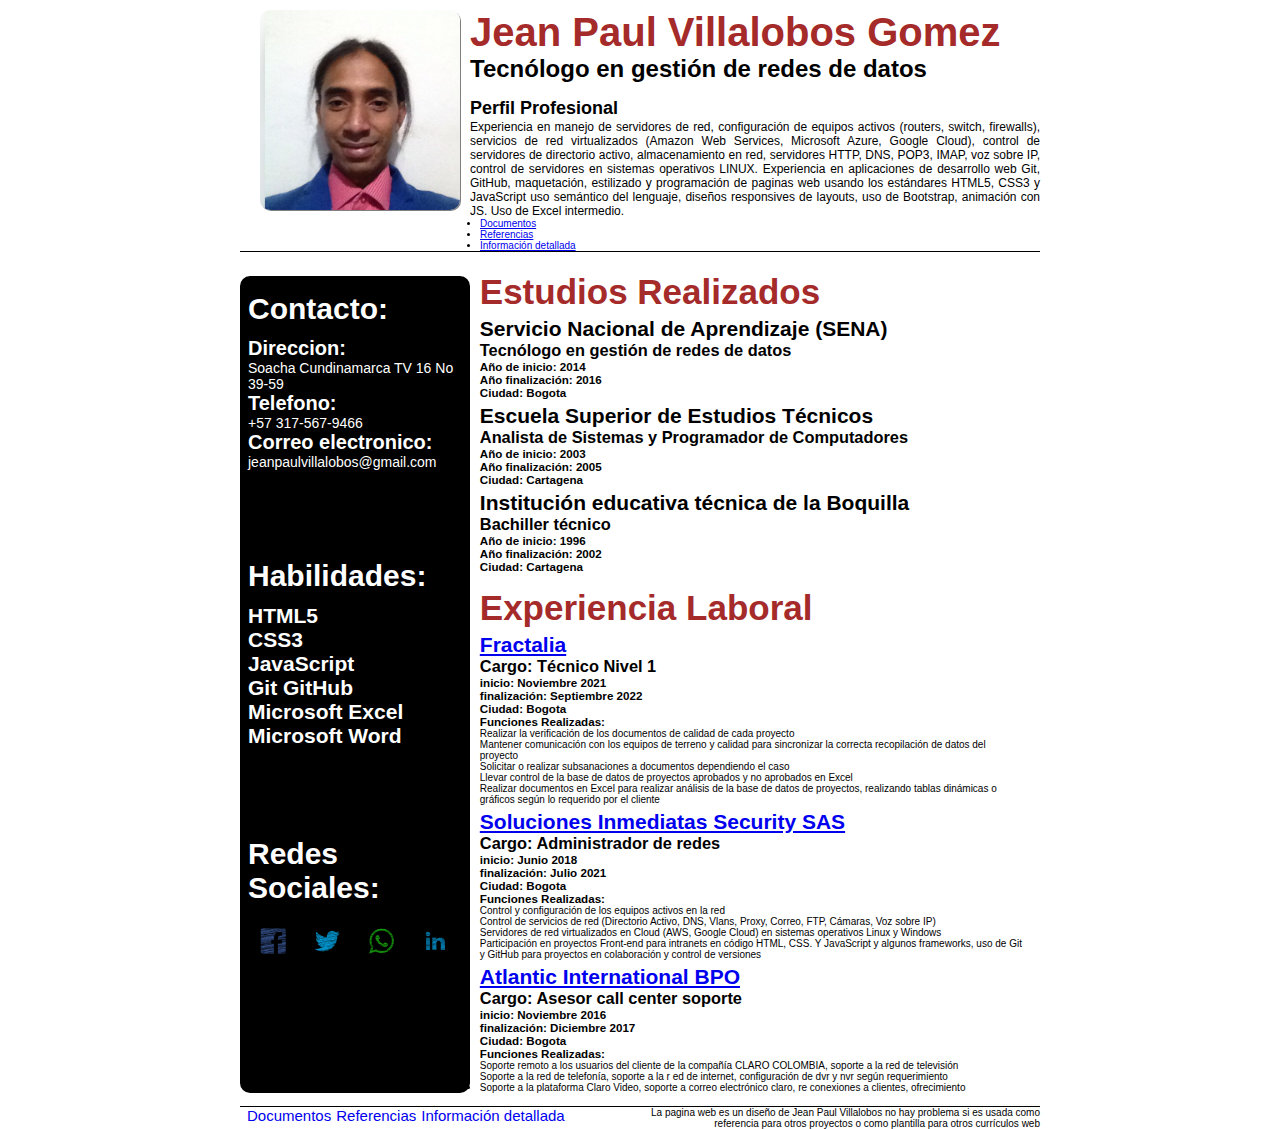
==== index.html @ 75752c7c "Se mejora el menu haburguesa y se quitan enlaces innecesarios" ====
<!DOCTYPE html>
<html lang="en">
<head>
    <meta charset="UTF-8">
    <meta http-equiv="X-UA-Compatible" content="IE=edge">
    <meta name="viewport" content="width=device-width, initial-scale=1.0">
    <title>Jean Paul Villalobos Gomez</title>
    <link rel="stylesheet" href="/css/mainStyles.css">
    <script src="/js/hamburguer-menu.js" defer></script>
    <link rel="icon" href="/icon/icono.jpg">
</head>
<body>
    <header>
        <div class="header-container">
            <figure>
                <img src="/image/fotoPerfil.jpg" alt="foto de perfil de jean paul">
            </figure>
            <div>
                <h1>Jean Paul Villalobos Gomez</h1>
                <h2>Tecnólogo en gestión de redes de datos</h2>
                <h3>Perfil Profesional</h3>
                <p>
                    Experiencia en manejo de servidores de red, configuración de equipos activos (routers, switch, firewalls), servicios de red virtualizados (Amazon Web Services, Microsoft Azure, Google Cloud), control de servidores de directorio activo, almacenamiento en red, servidores HTTP, DNS, POP3, IMAP, voz sobre IP, control de servidores en sistemas operativos LINUX.
                    Experiencia en aplicaciones de desarrollo web Git, GitHub, maquetación, estilizado y programación de paginas web usando los estándares HTML5, CSS3 y JavaScript uso semántico del lenguaje, diseños responsives de layouts, uso de Bootstrap, animación con JS.
                    Uso de Excel intermedio.
                </p>
                <nav>
                    <div class="bars__menu">
                        <span class="linea1__bars-menu"><a href=""> </a></span>
                        <span class="linea2__bars-menu"><a href=""></a></span>
                        <span class="linea3__bars-menu"><a href=""></a></span>
                    </div>
                    
                        <div class="slide__menu">
                            <ul>
                                <li class="slide__menu-enlace"><a href="/documentos.html">Documentos</a></li>
                                <li class="slide__menu-enlace"><a href="/references.html">Referencias</a></li>
                                <li class="slide__menu-enlace"><a href="/info-details.html">Información detallada</a></li>
                            </ul>
                        </div>
                </nav>
            </div>
    </header>
    <main>
        <div class="main-container">
            <aside class="lateral-side-rigth">
                <h1>Contacto:</h1>
                <div>
                    <h1>Direccion:</h1>
                    <p>Soacha Cundinamarca TV 16 No 39-59</p>
                    <h1>Telefono:</h1>
                    <p>+57 317-567-9466</p>
                    <h1>Correo electronico:</h1>
                    <p>jeanpaulvillalobos@gmail.com</p>
                </div>
                    <h1>Habilidades:</h1>
                <div>
                    <h2>HTML5</h2>
                    <h2>CSS3</h2>
                    <h2>JavaScript</h2>
                    <h2>Git GitHub</h2>
                    <h2>Microsoft Excel</h2>
                    <h2>Microsoft Word</h2>

                </div>
                    <h1>Redes Sociales:</h1>
                <div class="social-media">
                    <a href="https://www.facebook.com/profile.php?id=100075423062879" target="_blank" ><img class="social-icon" src="/image/social/facebook.png" alt=""></a>
                    <a href="https://twitter.com/JeanPau95674938" target="_blank"><img class="social-icon" src="/image/social/twitter.png" alt=""></a>
                    <a href="https://api.whatsapp.com/send?phone=573175679466&text=Me%20interesa%20tu%20perfil%20en%20linea" target="_blank"><img class="social-icon" src="/image/social/whastapp.png" alt=""></a>
                    <a href="https://www.linkedin.com/in/jean-paul-394579252/" target="_blank"><img class="social-icon" src="/image/social/linkedin.png" alt=""></a>
                </div>
            </aside>
            <div>
                <section class="estudios">
                    <div class="main-estudios">
                        <h1 class="title-section"  >Estudios Realizados</h1>
                        <div>
                           <h2>Servicio Nacional de Aprendizaje (SENA)</h2>
                           <h3>Tecnólogo en gestión de redes de datos</h3>
                           <h5>Año de inicio: 2014</h5>
                           <h5>Año finalización: 2016</h5>
                           <h5>Ciudad: Bogota</h5>
                        </div>
                        <div>
                            <h2>Escuela Superior de Estudios Técnicos</h2>
                            <h3>Analista de Sistemas y Programador de Computadores</h3>
                            <h5>Año de inicio: 2003</h5>
                            <h5>Año finalización: 2005</h5>
                            <h5>Ciudad: Cartagena</h5>
                         </div>
                        <div>
                           <h2>Institución educativa técnica de la Boquilla</h2>
                           <h3>Bachiller técnico</h3>
                           <h5>Año de inicio: 1996</h5>
                           <h5>Año finalización: 2002</h5>
                           <h5>Ciudad: Cartagena</h5>
                        </div>
                    </div>
                </section>
                <section class="experiencia">
                    <div>
                        <h1 class="title-section">Experiencia Laboral</h1>
                        <div class="experience-div">
                            <h2><a target="_blank" href="https://fractaliasystems.com/">Fractalia</a></h2>
                            <h3>Cargo:  Técnico Nivel 1</h3>
                            <h5>inicio: Noviembre 2021</h5>
                            <h5>finalización: Septiembre 2022</h5>
                            <h5>Ciudad: Bogota</h5>
                            <h5>Funciones Realizadas:</h5>
                                <ul>
                                    <li>Realizar la verificación de los documentos de calidad de cada proyecto</li>
                                    <li>Mantener comunicación con los equipos de terreno y calidad para sincronizar la correcta recopilación de datos del proyecto</li>
                                    <li>Solicitar o realizar subsanaciones a documentos dependiendo el caso</li>
                                    <li>Llevar control de la base de datos de proyectos aprobados y no aprobados en Excel</li>
                                    <li>Realizar documentos en Excel para realizar análisis de la base de datos de proyectos, realizando tablas dinámicas o gráficos según lo requerido por el cliente</li>
                                </ul>
                        </div>
                        <div class="experience-div">
                            <h2><a target="_blank" href="https://solucionesinmediatas.com.co/">Soluciones Inmediatas Security SAS</a></h2>
                            <h3>Cargo: Administrador de redes</h3>
                            <h5>inicio: Junio 2018</h5>
                            <h5>finalización: Julio 2021</h5>
                            <h5>Ciudad: Bogota</h5>
                            <h5>Funciones Realizadas:</h5>
                                <ul>
                                    <li>Control y configuración de los equipos activos en la red</li>
                                    <li>Control de servicios de red (Directorio Activo, DNS, Vlans, Proxy, Correo, FTP, Cámaras, Voz sobre IP)</li>
                                    <li>Servidores de red virtualizados en Cloud (AWS, Google Cloud) en sistemas operativos Linux y Windows</li>
                                    <li>Participación en proyectos Front-end para intranets en código HTML, CSS. Y JavaScript y algunos frameworks, uso de Git y GitHub para proyectos en colaboración y control de versiones</li>
                                </ul>
                        </div>
                        <div class="experience-div">
                            <h2><a target="_blank" href="https://atlanticqi.com/">Atlantic International BPO</a></h2>
                            <h3>Cargo: Asesor call center soporte</h3>
                            <h5>inicio: Noviembre 2016</h5>
                            <h5>finalización: Diciembre 2017</h5>
                            <h5>Ciudad: Bogota</h5>
                            <h5>Funciones Realizadas:</h5>
                                <ul>
                                    <li>Soporte remoto a los usuarios del cliente de la compañía CLARO COLOMBIA, soporte a la red de televisión</li>
                                    <li>Soporte a la red de telefonía, soporte a la r ed de internet, configuración de dvr y nvr según requerimiento</li>
                                    <li>Soporte a la plataforma Claro Video, soporte a correo electrónico claro, re conexiones a clientes, ofrecimiento</li>
                                </ul>
                        </div>
                    </div>
                </section>
            </div>
        </div>
    </main>
    <footer>
        <div>
            <ul>
                <li><a href="/documentos.html">Documentos</a></li>
                <li><a href="/references.html">Referencias</a></li>
                <li><a href="/info-details.html">Información detallada</a></li>
            </ul>
        </div>
        <div>
            <p>
                La pagina web es un diseño de Jean Paul Villalobos no hay problema si es usada como referencia para otros proyectos o como plantilla para otros currículos web 
            </p>
        </div>
    </footer>
</body>
</html>
---- css/mainStyles.css ----
*{
    padding: 0;
    margin: 0;
    box-sizing: border-box;
}
html{
    font-size: 62.5%;
    font-family: Arial, Helvetica, sans-serif;
}
/*
****************************Trabajo con el header ***********************************************************
*/
header{
    width: 800px;
    margin: 0 auto;
    border-bottom: 1px solid black;
    margin-top: 10px;
}
header .header-container div h3{
    padding-top: 15px;
}
.header-container{
    width: 100%;
    display: flex;
    justify-content: space-between;
}
header figure img{
    width: 200px;
    height: 200px;
    margin-left: 10px;
    border-radius: 10px;
    box-shadow: 1px 1px grey;
}
header .header-container div h1{
    font-size: 4rem;
    padding-right: 20px;
    color: brown;
}
header .header-container div h2{
    font-size: 2.4rem;
}
header div h3{
    font-size: 1.8rem;
    padding-top: 10px;
    padding-bottom: 1px;
}
header div{
    text-align: justify;
    padding-left: 10px;
    text-align: justify;
}
header div p{
    font-size: 1.2rem;
}
/*
**************************************************************************MAIN************************************************
*/

main{
    width: 800px;
    margin: 0 auto;
    margin-bottom: 1%;
}
main .main-container{
    display: flex;
}
main .main-container div{
    justify-content: center;
    justify-content: center;
    width: 100%;
    font-size: 1.4rem;
    margin-top: 5px;
    padding-right: 5px;
}
main .main-container div section{
    padding-left: 10px;
    padding-top: 10px;
    text-align: left;
}
main .main-container aside{
    width: 40%;
}
main .main-container .lateral-side-rigth{
    background-color:black;
    color: white;
    margin-top: 3%;
    padding-left: 1%;
    text-shadow: 10px gray;
    padding-top: 2%;
    border-radius: 10px;
}
main .main-container .lateral-side-rigth h1{
    font-size: 3rem;
}
main .main-container .lateral-side-rigth div h1{
    font-size: 2rem;
}
main .main-container .lateral-side-rigth div{
    margin-top: 5%;
    margin-bottom: 40%;
}
.main-references {
    display: flex;
    margin-top: 5%;
    margin-bottom: 5%;
    justify-content: space-between;
}

/*
************************************************Footer************************************************************
*/
footer{
    width: 800px;
    margin: 0 auto;
    border-top: 1px solid black;
    display: grid;
    grid-template-columns: 1fr 1fr;
}
footer div ul{ 
    display: flex;
    margin-left: 2px;
}
footer div ul li{
    list-style: none;
    margin-left: 5px;
    font-size: 1.5rem;
}
footer div p{
    text-align: right;
}
.title-section{
    font-size: 3.5rem;
    color: brown;
}
.experience-div ul li{
    font-size: 1rem;
}
.social-icon{
    display: inline-block;
    width: 50px;
    height: 50px;
    transition: 0.5s;
}
.social-icon:hover{
    background-color:thistle;
    transition: 0.5s;
    border-radius: 10px;
}

main .main-container-references .references-titles{
    font-size: 2.8rem;
    color: brown;
    margin-bottom: 5%;
}
main .main-container-references .references-container-item{
    margin-bottom: 6%;
}
main .main-container-references .references-container-item h1{
    margin-bottom: 5% ;
}
main .main-container-references .references-container-item h2{
    margin-bottom: 2px ;
}
/* 
*************************************************INFORMACION DETALLADA ******************************************** 
*/
main .main-container-info .info-container-item{
    display: flex;
    flex-direction: row;
    padding-bottom: 0.5%;
    justify-content: space-between;
}
main .main-container-info .info-container-item article h3{
    font-size: 1.5rem;
}
main .main-container-info .info-container-item article h1{
    font-size: 2rem;
}
main .main-container-info .info-container-item article{
    text-align: justify;
    width: 48%;
}
main .main-container-info .info-container-item article p{
    font-size: 1.2rem;
    margin-left: 0.5%;
    margin-bottom: 1%;
    margin-top: 2%;
}
main .main-container-info .info-container-item article h3{
    margin-left: 0.5%;
    margin-bottom: 1%;
    margin-top: 2%;
}
main .main-container-info .info-titles{
    font-size: 2.8rem;
    color: brown;
    margin-bottom: 5%;
}
main .main-container-info .info-container-item .info-main-article h3{
    margin-top: 5px;
    margin-bottom: 5px;
}
main .main-container-info .info-container-item .info-main-article p{
    margin-top: 5px;
    margin-bottom: 5px;
}







/*
******************************************************RESPONSIVE <500PX **********************************************
 */
@media (max-width: 500px){
    header{
        width: 100%;
        
    }
    main{
        width: 100%;
        margin-bottom: 0px;
    }
    footer{
        width: 100%;
        margin-top: 5%;
    }
    main .main-container{
        display: flex;
        flex-direction: column;
    }
    main .main-container .lateral-side-rigth{
        order:2;
        width: 100%;
        background-color: transparent;
        color:navy;
        margin-top: 2%;

    }
    header figure{
        margin: 0 auto;
        margin-bottom: 5%;   
    }
    header .header-container{
        display: flex;
        flex-direction: column;
    }
    header .header-container div h1{
        text-align: left;
        font-size: 3rem;
    }
    header .header-container div h2{
        text-align: left;
        font-size: 2rem;
    }
    header div{
        margin: 0 auto;
        padding: 0 5px;
    }
    .social-icon{
        width: 24%;
        height: 24%;
        display: inline-block;
      
       
    }
    .title-section{
        color: brown;
        font-size: 2.8rem;
    }
    footer{
        display: flex;
        flex-direction: column;
    }
    footer div ul{
        align-items: center;
        justify-content: center;
    }
    footer div p{
        text-align: center;
    }
    main .main-container .lateral-side-rigth div{
        margin-top: 1%;
        margin-bottom: 5%;
    }
    footer div ul li{
        font-size: 1.1rem;
    }
    .main-references{
        display: flex;
        flex-direction: column;
    }
    main .main-container-info .info-container-item{
        display: flex;
        flex-direction: column;
    }

    .bars__menu{
        width: 50px;
        height: 50px;
        position:fixed;
        top: 2%;
        transform: translate(-50% -50%);
        cursor: pointer;
        transform-origin: 0px 100%;
        transition: all 2s; 
        border-radius: 10%;
        background-color:darkgrey;
        border: solid 2px black;
        border-radius: 10%;     
    }
    .bars__menu span {
        display: block;
        width: 100%;
        height: 5px;
        background: brown;
        border: solid 1px black;
        margin-top: 6px;
        transition: all 1s;
        
    }
    .activeLinea1__bars-menu{
        transform: rotate(45deg) translate(8px, 8px);
        transition: all 1s;
    }
    .activeLinea2__bars-menu{
        opacity: 0;
        margin-left: -30px;
        transition: all 1s;
    }
    .activeLinea3__bars-menu{
        transform: rotate(-45deg) translate(8px,-7px);
        transition: all 1s;
    }
    .slide__menu ul li a{
        color: white;
        text-decoration: none;
        font-size: 3rem;
    }
    .slide__menu ul li{
        margin-top: 35%;
        list-style: none;
    }
    .slide__menu{
        position: fixed;
        top: 0%;
        right: 0;
        width: 80%;
        background-color:brown;
        height: 100%;
        color: white;
        border-radius: 10% 0 0 10%;
        transform: translate(100%, 0%);
        transition: 1s;
        border: solid 2px black;
        text-align: right;
        
    }
    .activeslide__menu{
        position: fixed;
        top: 0%;
        right: 0;
        width: 80%;
        background-color: gray;
        height: 100%;
        color: white;
        border: solid 2px black;
        border-radius: 10% 0 0 10%;
        transform: translate(0%, 0%);
        transition: 1s;
       
    }
    .slide__menu-enlace a{
        font-size: 2rem;
        padding-left: 10px;
        font-weight: bold;
        -webkit-text-stroke: 1px black;
    }
}
footer div ul li a{
    text-decoration: none;
}
/*
*************************************ESTILOS A LA PAGINA DE INFORMACIÓN DETALLADA***********************************************
*/
main .main-info-container-info .info-container-item article p{

}
main .main-container-info .main-container-info .references-container-item p{
    font-size: 1.2rem;
}
main .main-container-info .main-container-info .references-container-item p span{
    font-weight: bold;
    font-size: 1.5rem;
}
main .main-container-info .info-container-item article p span{
    font-weight: bold;
    font-size: 1.5rem;
}

/*
****************************************ESTILOS A LA PAGINA DE REFERENCIAS**********************************************************
*/
/*
****************************************************BOTONES**********************************************************************
*/

#button-fam-ref01,#button-fam-ref02,#button-fam-ref03,#button-fam-ref04{
    cursor: pointer;
    width: 300px;
    border-radius: 5px;
    color:black;
    transition: 0.5s;
    text-align: center;
    
    
}

#button-fam-ref01:hover,#button-fam-ref02:hover,#button-fam-ref03:hover,#button-fam-ref04:hover{
    background-color: white;
    color:black;
    transition: 0.5s;
    transform:scale(1.1);
    text-shadow: 2px black;
    border: 1px solid gray;
}

#button-per-ref01,#button-per-ref02,#button-per-ref03,#button-per-ref04{
    cursor: pointer;
    width: 300px;

    border-radius: 5px;
    color:black;
    transition: 0.5s;
    text-align: center;
}
#button-per-ref01:hover,#button-per-ref02:hover,#button-per-ref03:hover,#button-per-ref04:hover{
    background-color:white;
    color:black;
    transition: 0.5s;
    transform:scale(1.1);
    text-shadow: 2px black;
    border: 1px solid gray;
}
#family_ref001,#family_ref002,#family_ref003,#family_ref004{
    height: 80px;
    border: solid 1px gray;
    border-radius: 10px;
    padding-left: 2%;
    padding-top: 1%;
    color: black;
}
#personal_ref001,#personal_ref002,#personal_ref003,#personal_ref004{
    height: 80px;
    border: solid 1px gray;
    border-radius: 10px;
    padding-left: 2%;
    padding-top: 1%;
    color: black;
}
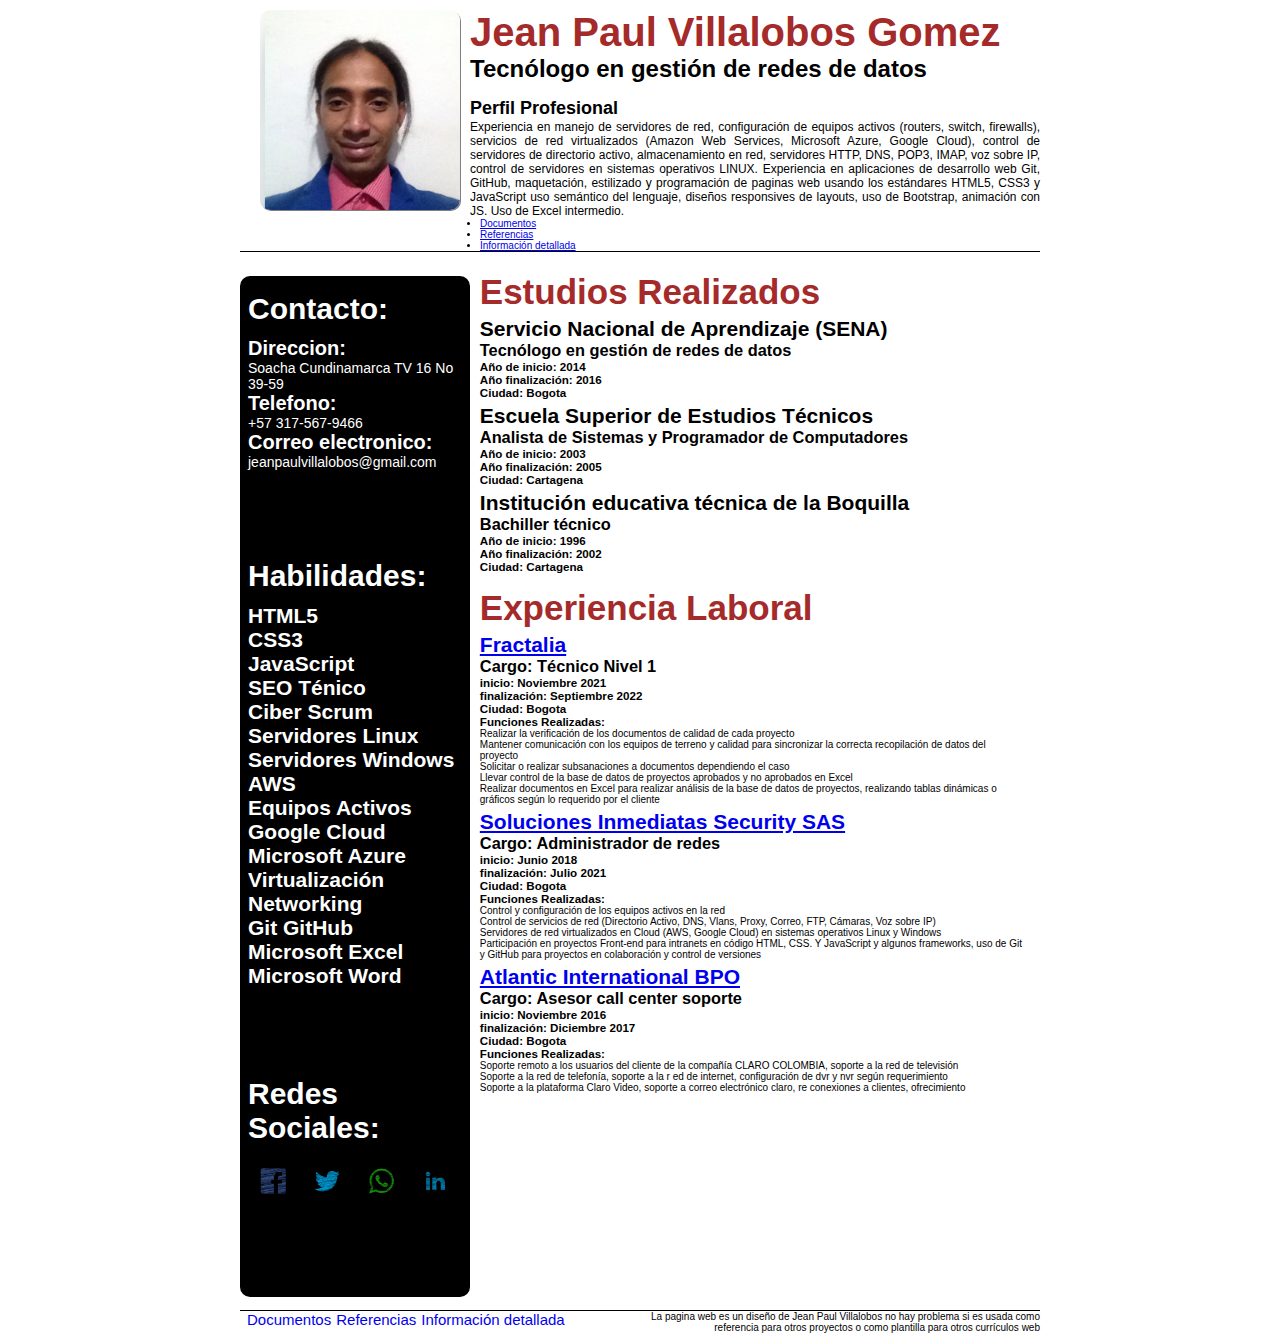
==== commit 24794514: "Agrehamos nuevas habilidades al curricumlum" ====
--- a/index.html
+++ b/index.html
@@ -58,6 +58,16 @@
                     <h2>HTML5</h2>
                     <h2>CSS3</h2>
                     <h2>JavaScript</h2>
+                    <h2>SEO Ténico</h2>
+                    <h2>Ciber Scrum</h2>
+                    <h2>Servidores Linux</h2>
+                    <h2>Servidores Windows</h2>
+                    <h2>AWS</h2>
+                    <h2>Equipos Activos</h2>
+                    <h2>Google Cloud</h2>
+                    <h2>Microsoft Azure</h2>
+                    <h2>Virtualización</h2>
+                    <h2>Networking</h2>
                     <h2>Git GitHub</h2>
                     <h2>Microsoft Excel</h2>
                     <h2>Microsoft Word</h2>
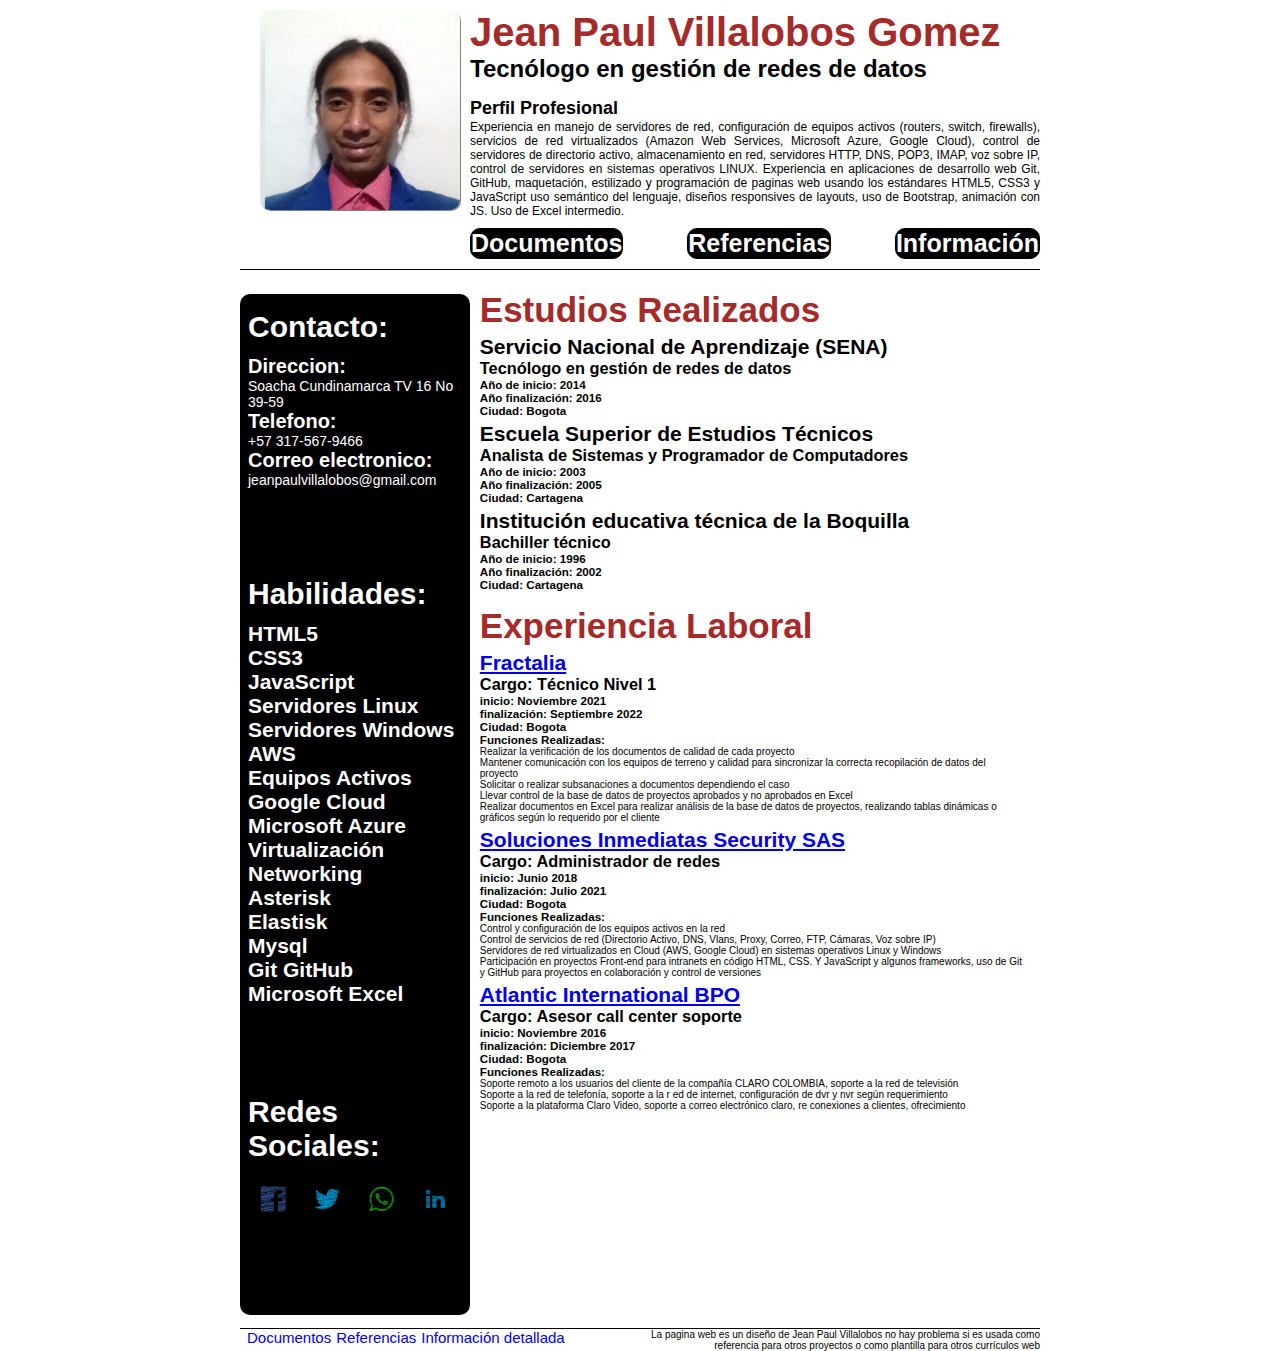
==== commit 8c1aa6ea: "Este es el commit donde agregamos los certificados de los cursos" ====
--- a/index.html
+++ b/index.html
@@ -30,7 +30,14 @@
                         <span class="linea2__bars-menu"><a href=""></a></span>
                         <span class="linea3__bars-menu"><a href=""></a></span>
                     </div>
-                    
+                <nav class="main-menu-top">
+                    <ul class="main-menu-top__list">
+                        <li><a href="Documentos.html">Documentos</a></li>
+                        <li><a href="references.html">Referencias</a></li>
+                        <li><a href="info-details.html">Información</a></li>
+                    </ul>
+                </nav>
+
                         <div class="slide__menu">
                             <ul>
                                 <li class="slide__menu-enlace"><a href="/documentos.html">Documentos</a></li>
@@ -58,8 +65,6 @@
                     <h2>HTML5</h2>
                     <h2>CSS3</h2>
                     <h2>JavaScript</h2>
-                    <h2>SEO Ténico</h2>
-                    <h2>Ciber Scrum</h2>
                     <h2>Servidores Linux</h2>
                     <h2>Servidores Windows</h2>
                     <h2>AWS</h2>
@@ -68,10 +73,11 @@
                     <h2>Microsoft Azure</h2>
                     <h2>Virtualización</h2>
                     <h2>Networking</h2>
+                    <h2>Asterisk</h2>
+                    <h2>Elastisk</h2>
+                    <h2>Mysql</h2>
                     <h2>Git GitHub</h2>
                     <h2>Microsoft Excel</h2>
-                    <h2>Microsoft Word</h2>
-
                 </div>
                     <h1>Redes Sociales:</h1>
                 <div class="social-media">
--- a/css/mainStyles.css
+++ b/css/mainStyles.css
@@ -51,6 +51,34 @@
 }
 header div p{
     font-size: 1.2rem;
+}
+.slide__menu{
+    display: none;
+}
+nav.main-menu-top{
+    padding-top: 10px;
+    padding-bottom: 10px;
+}
+nav.main-menu-top ul.main-menu-top__list{
+    display: flex;
+    justify-content: space-between;
+    font-size: 2.5rem;
+    list-style: none;
+}
+nav.main-menu-top ul.main-menu-top__list li{
+    border: 1px solid black;
+    border-radius: 10px;
+    background: black;
+    transition: 0.5s;
+}
+nav.main-menu-top ul.main-menu-top__list li:hover{
+    background: brown;
+    transition: 0.5s;
+}
+nav.main-menu-top ul.main-menu-top__list li a{
+    text-decoration: none;
+    color: white;
+    font-weight: bolder;
 }
 /*
 **************************************************************************MAIN************************************************
@@ -214,7 +242,7 @@
 /*
 ******************************************************RESPONSIVE <500PX **********************************************
  */
-@media (max-width: 500px){
+@media (min-width: 300px) and (max-width: 500px){
     header{
         width: 100%;
         
@@ -238,6 +266,9 @@
         color:navy;
         margin-top: 2%;
 
+    }
+    .main-menu-top{
+        display: none;
     }
     header figure{
         margin: 0 auto;
@@ -378,6 +409,9 @@
         font-weight: bold;
         -webkit-text-stroke: 1px black;
     }
+    .slide__menu{
+        display: block;
+    }
 }
 footer div ul li a{
     text-decoration: none;
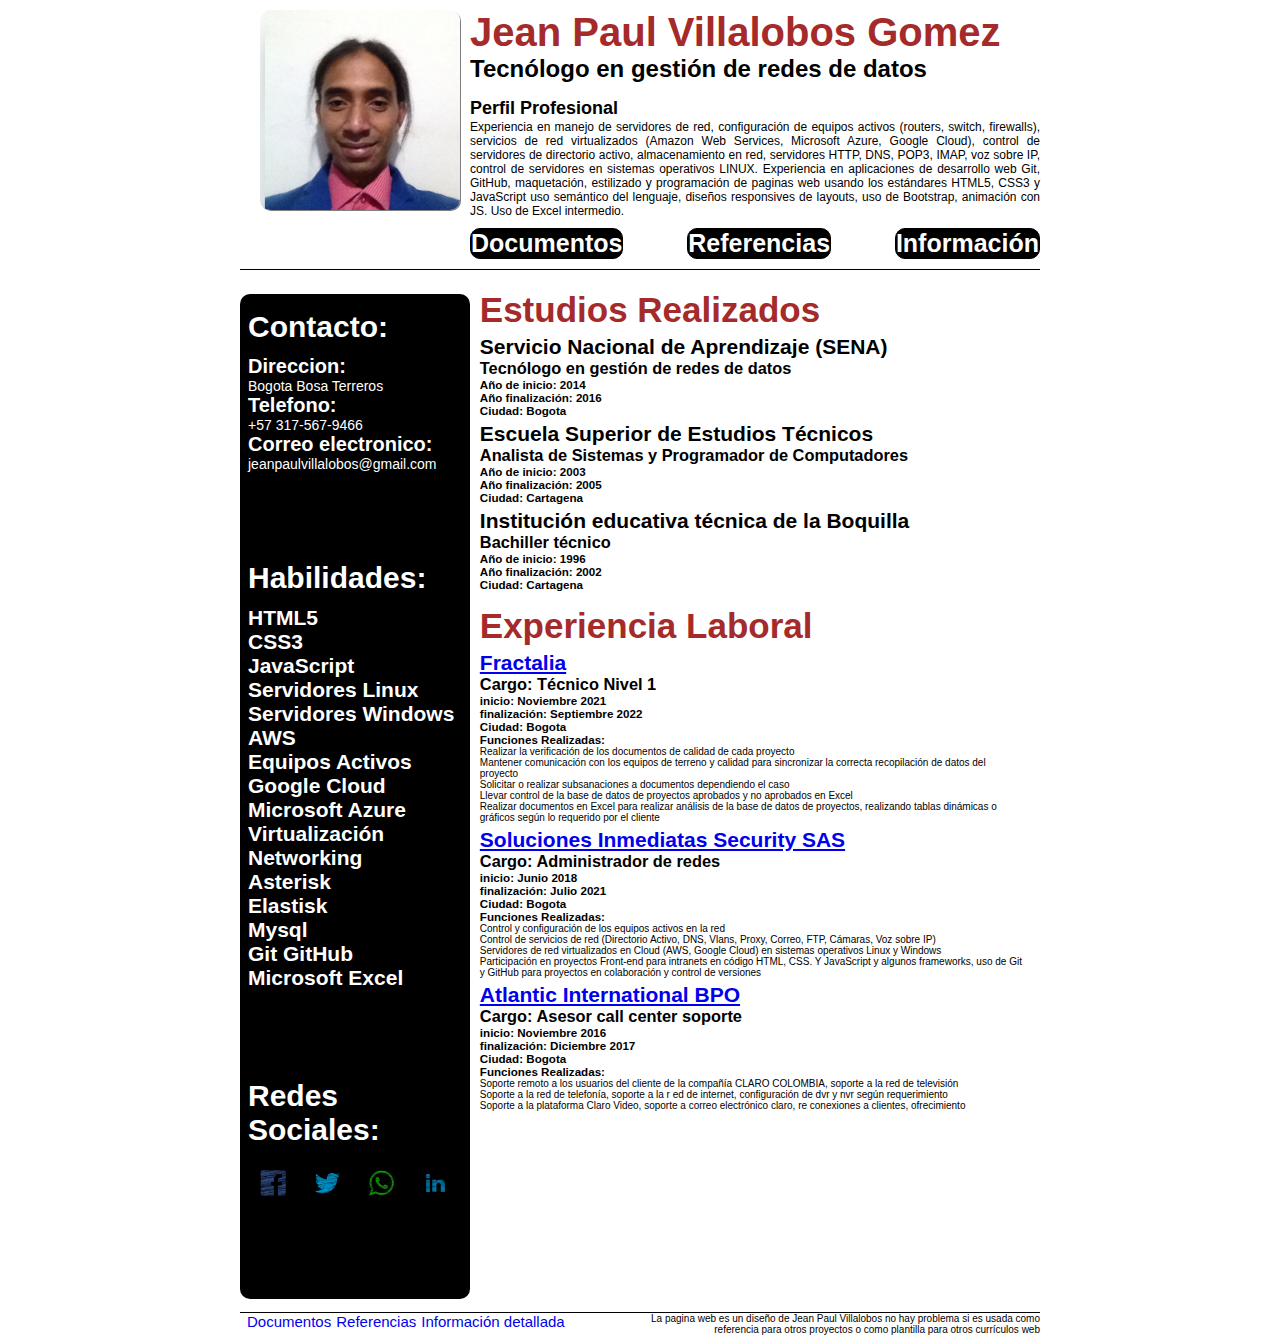
==== commit 49ff886d: "cambiamos la direccion del domicilio" ====
--- a/index.html
+++ b/index.html
@@ -54,7 +54,7 @@
                 <h1>Contacto:</h1>
                 <div>
                     <h1>Direccion:</h1>
-                    <p>Soacha Cundinamarca TV 16 No 39-59</p>
+                    <p>Bogota Bosa Terreros</p>
                     <h1>Telefono:</h1>
                     <p>+57 317-567-9466</p>
                     <h1>Correo electronico:</h1>
--- a/css/mainStyles.css
+++ b/css/mainStyles.css
@@ -132,6 +132,10 @@
     margin-top: 5%;
     margin-bottom: 5%;
     justify-content: space-between;
+}
+
+section .estudios-div div{
+margin-top: 1.5%;
 }
 
 /*
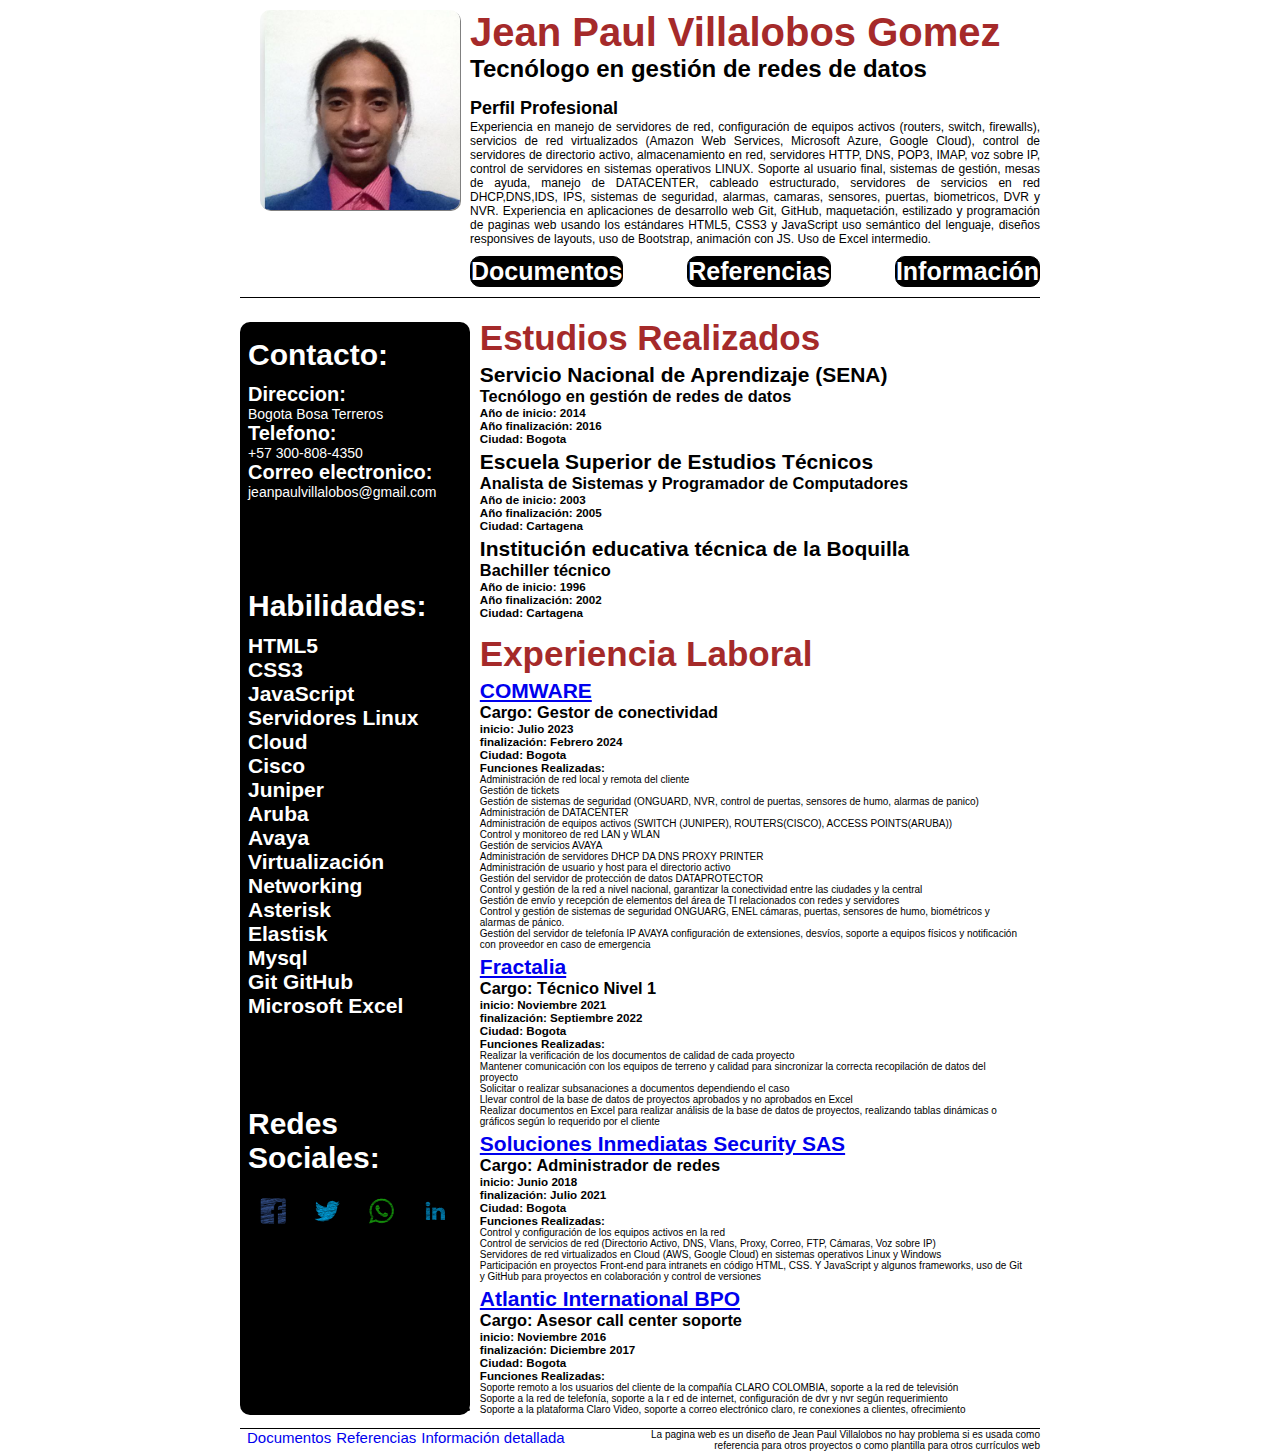
==== commit f0bb51bc: "iniciamos los primeros cambios a la pagina" ====
--- a/index.html
+++ b/index.html
@@ -21,6 +21,7 @@
                 <h3>Perfil Profesional</h3>
                 <p>
                     Experiencia en manejo de servidores de red, configuración de equipos activos (routers, switch, firewalls), servicios de red virtualizados (Amazon Web Services, Microsoft Azure, Google Cloud), control de servidores de directorio activo, almacenamiento en red, servidores HTTP, DNS, POP3, IMAP, voz sobre IP, control de servidores en sistemas operativos LINUX.
+                    Soporte al usuario final, sistemas de gestión, mesas de ayuda, manejo de DATACENTER, cableado estructurado, servidores de servicios en red DHCP,DNS,IDS, IPS, sistemas de seguridad, alarmas, camaras, sensores, puertas, biometricos, DVR y NVR. 
                     Experiencia en aplicaciones de desarrollo web Git, GitHub, maquetación, estilizado y programación de paginas web usando los estándares HTML5, CSS3 y JavaScript uso semántico del lenguaje, diseños responsives de layouts, uso de Bootstrap, animación con JS.
                     Uso de Excel intermedio.
                 </p>
@@ -56,7 +57,7 @@
                     <h1>Direccion:</h1>
                     <p>Bogota Bosa Terreros</p>
                     <h1>Telefono:</h1>
-                    <p>+57 317-567-9466</p>
+                    <p>+57 300-808-4350</p>
                     <h1>Correo electronico:</h1>
                     <p>jeanpaulvillalobos@gmail.com</p>
                 </div>
@@ -66,11 +67,11 @@
                     <h2>CSS3</h2>
                     <h2>JavaScript</h2>
                     <h2>Servidores Linux</h2>
-                    <h2>Servidores Windows</h2>
-                    <h2>AWS</h2>
-                    <h2>Equipos Activos</h2>
-                    <h2>Google Cloud</h2>
-                    <h2>Microsoft Azure</h2>
+                    <h2>Cloud</h2>
+                    <h2>Cisco</h2>
+                    <h2>Juniper</h2>
+                    <h2>Aruba</h2>
+                    <h2>Avaya</h2>
                     <h2>Virtualización</h2>
                     <h2>Networking</h2>
                     <h2>Asterisk</h2>
@@ -118,6 +119,29 @@
                     <div>
                         <h1 class="title-section">Experiencia Laboral</h1>
                         <div class="experience-div">
+                            <h2><a target="_blank" href="https://www.comware.com.co/">COMWARE</a></h2>
+                            <h3>Cargo:  Gestor de conectividad</h3>
+                            <h5>inicio: Julio 2023</h5>
+                            <h5>finalización: Febrero 2024</h5>
+                            <h5>Ciudad: Bogota</h5>
+                            <h5>Funciones Realizadas:</h5>
+                                <ul>
+                                    <li>Administración de red local y remota del cliente</li>
+                                    <li>Gestión de tickets</li>
+                                    <li>Gestión de sistemas de seguridad (ONGUARD, NVR, control de puertas, sensores de humo, alarmas de panico)</li>
+                                    <li>Administración de DATACENTER</li>
+                                    <li>Administración de equipos activos (SWITCH (JUNIPER), ROUTERS(CISCO), ACCESS POINTS(ARUBA))</li>
+                                    <li>Control y monitoreo de red LAN y WLAN</li>
+                                    <li>Gestión de servicios AVAYA</li>
+                                    <li>Administración de servidores DHCP DA DNS PROXY PRINTER</li>
+                                    <li>Administración de usuario y host para el directorio activo</li>
+                                    <li>Gestión del servidor de protección de datos DATAPROTECTOR</li>
+                                    <li>Control y gestión de la red a nivel nacional, garantizar la conectividad entre las ciudades y la central</li>
+                                    <li>Gestión de envío y recepción de elementos del área de TI relacionados con redes y servidores</li>
+                                    <li>Control y gestión de sistemas de seguridad ONGUARG, ENEL cámaras, puertas, sensores de humo, biométricos y alarmas de pánico.</li>
+                                    <li>Gestión del servidor de telefonía IP AVAYA configuración de extensiones, desvíos, soporte a equipos físicos y notificación con proveedor en caso de emergencia</li>
+                        </div>
+                        <div class="experience-div">
                             <h2><a target="_blank" href="https://fractaliasystems.com/">Fractalia</a></h2>
                             <h3>Cargo:  Técnico Nivel 1</h3>
                             <h5>inicio: Noviembre 2021</h5>
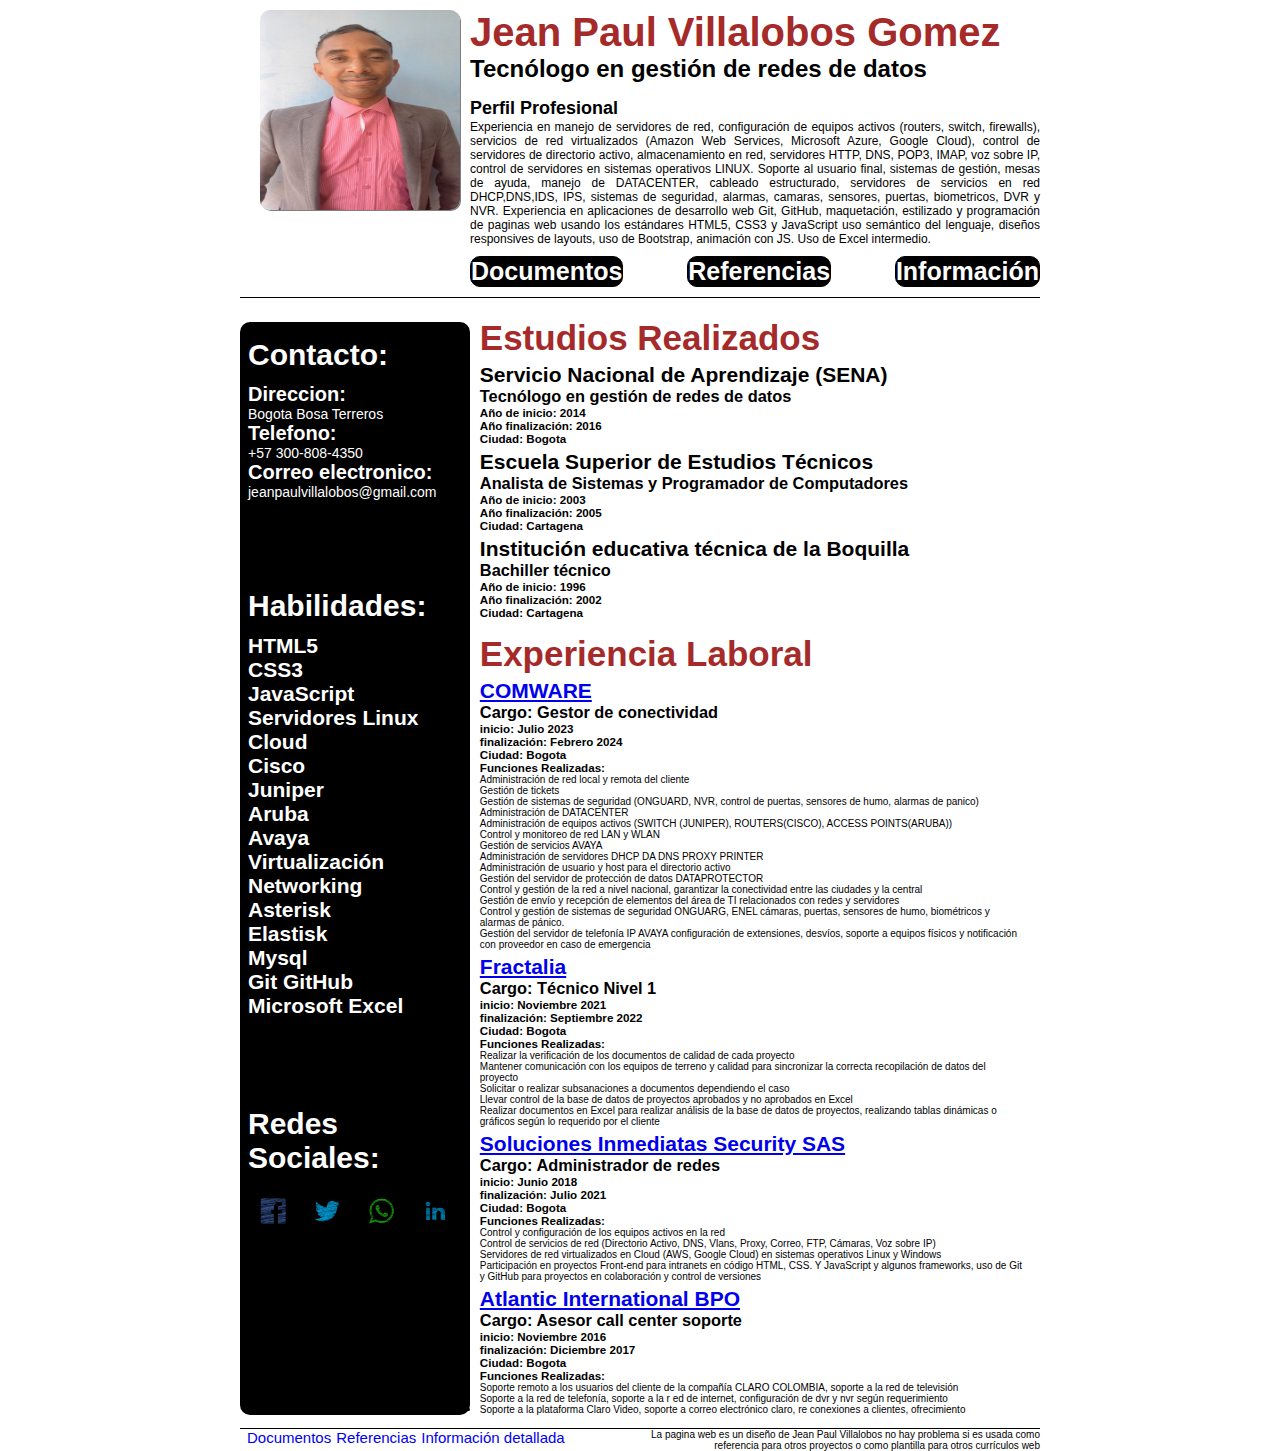
==== commit 4ad102fb: "actualizacion de de whatsapp" ====
--- a/index.html
+++ b/index.html
@@ -84,7 +84,7 @@
                 <div class="social-media">
                     <a href="https://www.facebook.com/profile.php?id=100075423062879" target="_blank" ><img class="social-icon" src="/image/social/facebook.png" alt=""></a>
                     <a href="https://twitter.com/JeanPau95674938" target="_blank"><img class="social-icon" src="/image/social/twitter.png" alt=""></a>
-                    <a href="https://api.whatsapp.com/send?phone=573175679466&text=Me%20interesa%20tu%20perfil%20en%20linea" target="_blank"><img class="social-icon" src="/image/social/whastapp.png" alt=""></a>
+                    <a href="https://api.whatsapp.com/send?phone=573008084350&text=Me%20interesa%20tu%20perfil%20en%20linea" target="_blank"><img class="social-icon" src="/image/social/whastapp.png" alt=""></a>
                     <a href="https://www.linkedin.com/in/jean-paul-394579252/" target="_blank"><img class="social-icon" src="/image/social/linkedin.png" alt=""></a>
                 </div>
             </aside>
